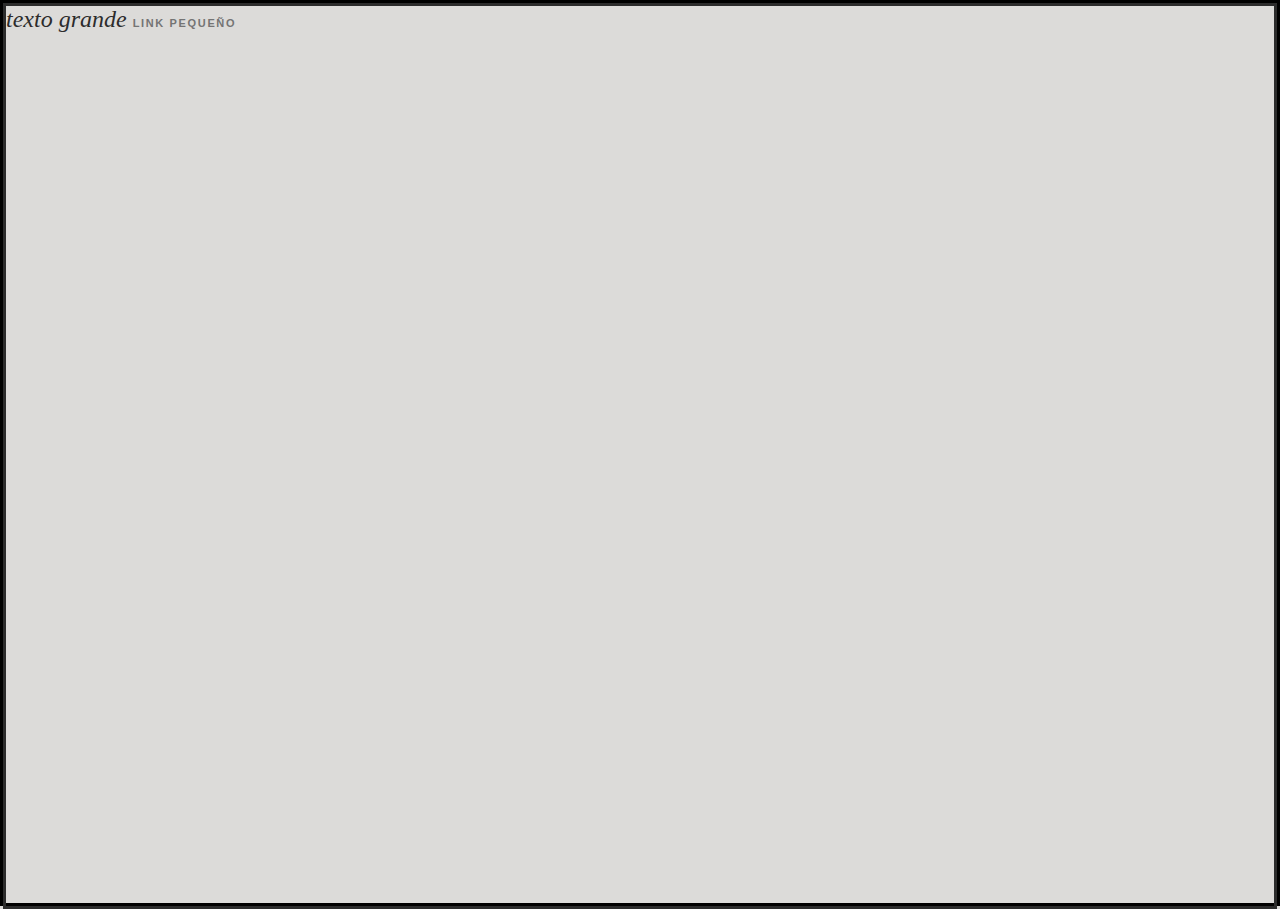
==== index.html @ df17f4e7 "aprendiendo a hacer matematicas para entender la unidad em" ====
<!DOCTYPE html>
<html lang="en">
<head>
    <meta charset="UTF-8">
    <meta http-equiv="X-UA-Compatible" content="IE=edge">
    <meta name="viewport" content="width=device-width, initial-scale=1.0">
    <link rel="stylesheet" href="css/reset.css">
    <link rel="stylesheet" href="css/styles.css">
    <title>Document</title>
</head>
<body>
    <h1>texto grande <a href="">link pequeño</a></h1>
</body>
</html>
---- css/styles.css ----
html, body {
    border: solid;
    height: 100%;
}

body {
    background-color: #DCDBD9;
    color: #2C2C2C;
    font: normal 100% Cambria, Georgia, serif;
}
h1 {
    font-size: 1.5em; /* 24px / 16px */
    font-style: italic;
    font-weight: normal;
    }
    h1 a {
    color: #747474;
    font: bold 0.458333333333333em Calibri, Optima, Arial, sans-serif; /* 11px / 24px */
    letter-spacing: 0.15em;
    text-transform: uppercase;
    text-decoration: none;
    }
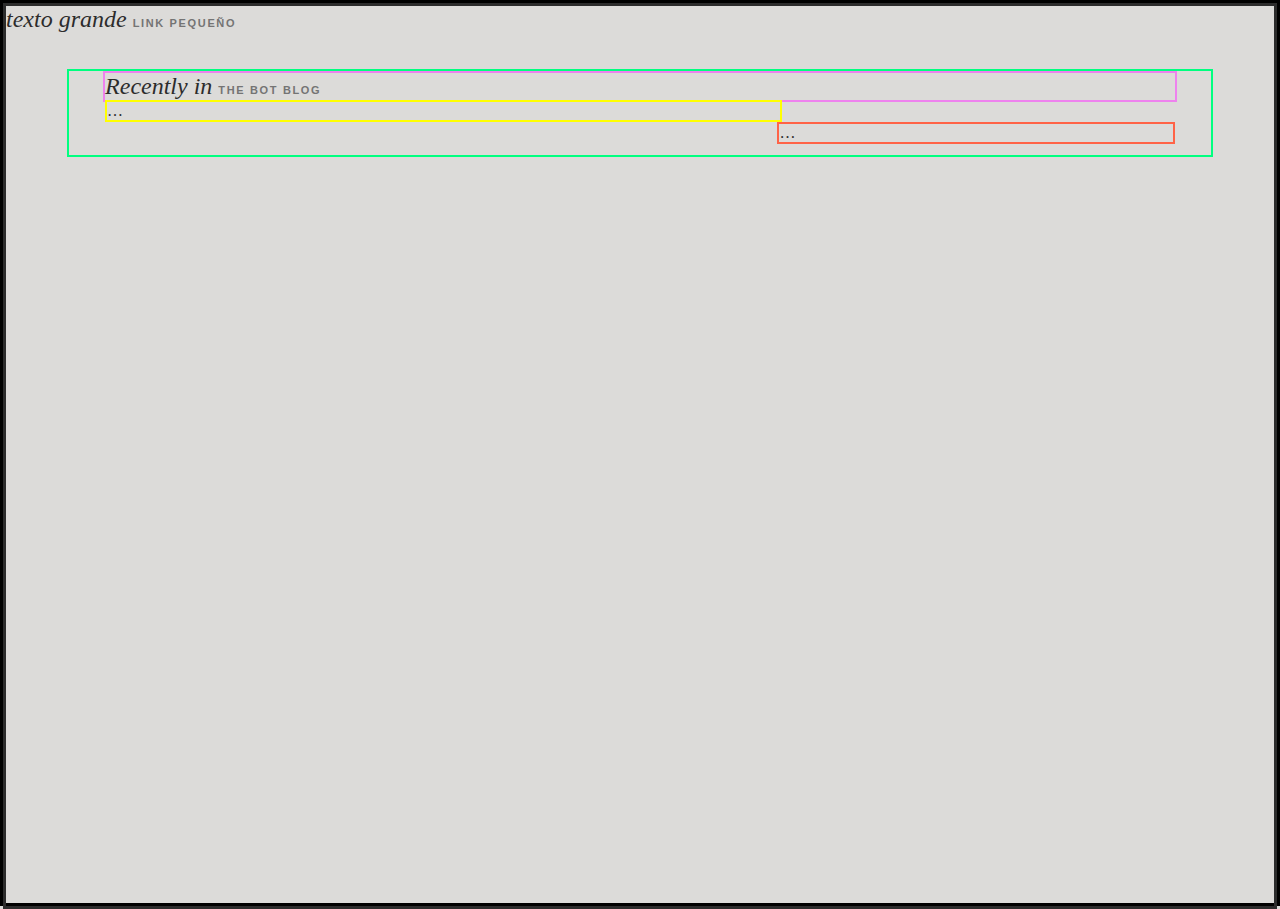
==== commit 069cf14b: "aprendiendo a usar porcentajes" ====
--- a/index.html
+++ b/index.html
@@ -10,5 +10,18 @@
 </head>
 <body>
     <h1>texto grande <a href="">link pequeño</a></h1>
+
+    <div id="page">
+        <div class="blog section">
+        <h1 class="lede">Recently in <a href="#">The Bot
+        Blog</a></h1>
+        <div class="main">
+            …
+            </div><!-- /end .main -->
+            <div class="other">
+            …
+            </div><!-- /end .other -->
+            </div><!-- /end .blog.section -->
+            </div><!-- /end #page -->
 </body>
 </html>--- a/css/styles.css
+++ b/css/styles.css
@@ -19,4 +19,24 @@
     letter-spacing: 0.15em;
     text-transform: uppercase;
     text-decoration: none;
-    }+    }
+    #page {
+        margin: 36px auto;
+        width: 90%;
+        border: solid 2px springgreen;
+        }
+        .blog {
+        margin: 0 auto 53px;
+        width: 93.75%; /* 900px / 960px */
+        border: solid 2px violet;
+        }
+        .blog .main {
+        float: left;
+        width: 62.8888889%; /* 566px/900px */
+        border: solid 2px yellow;
+        }
+        .blog .other {
+        float: right;
+        width: 36.7777778%; /* 331px/900px */
+        border: solid 2px tomato;
+        }
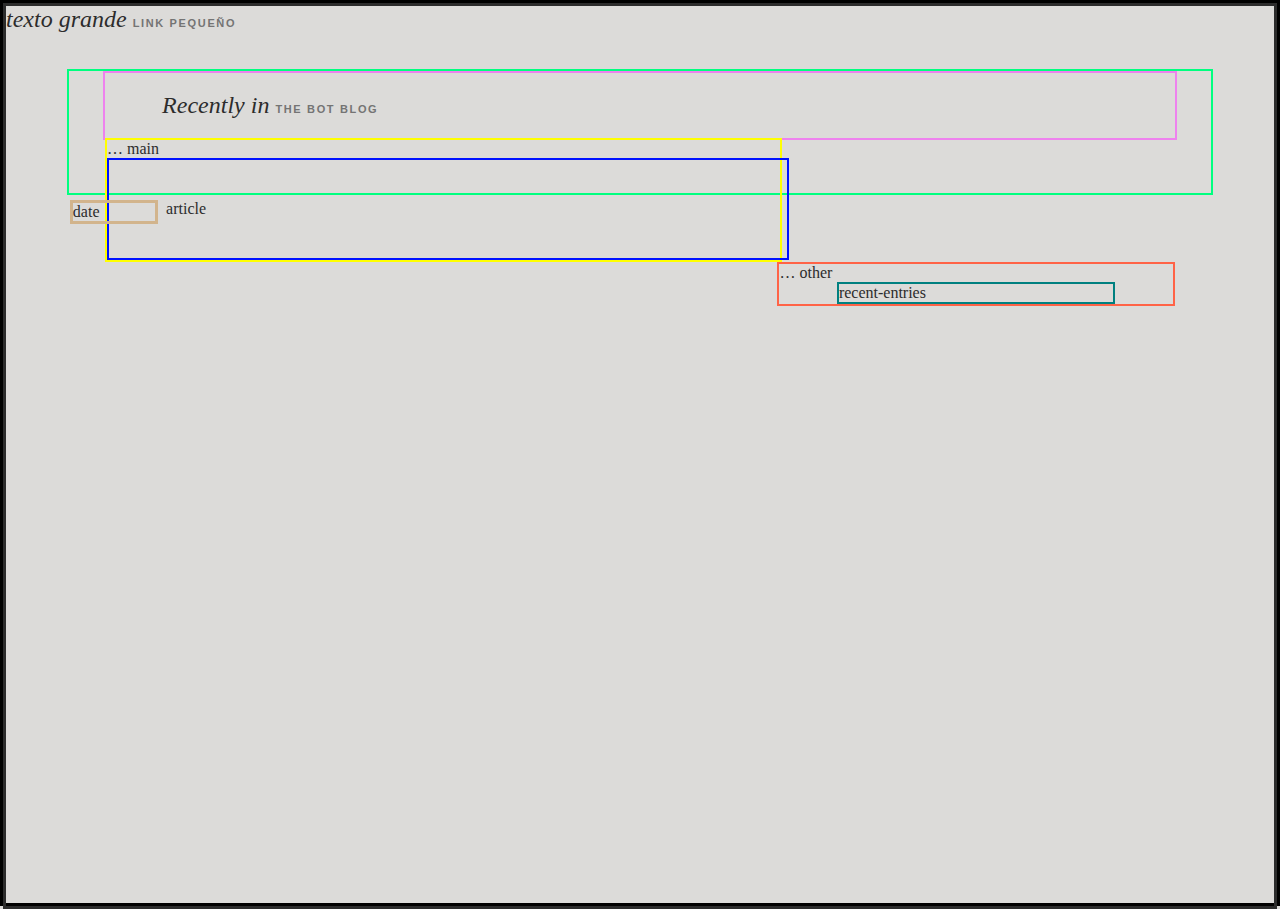
==== commit eae9bbea: "capitulo 2 terminado" ====
--- a/index.html
+++ b/index.html
@@ -16,10 +16,17 @@
         <h1 class="lede">Recently in <a href="#">The Bot
         Blog</a></h1>
         <div class="main">
-            …
+            … main
+            <div class="article">
+                article
+                <div class="date">date</div>
+            </div>
             </div><!-- /end .main -->
             <div class="other">
-            …
+            … other
+            <div class="recent-entries">
+recent-entries
+            </div>
             </div><!-- /end .other -->
             </div><!-- /end .blog.section -->
             </div><!-- /end #page -->
--- a/css/styles.css
+++ b/css/styles.css
@@ -40,3 +40,24 @@
         width: 36.7777778%; /* 331px/900px */
         border: solid 2px tomato;
         }
+        .lede {
+            padding: 0.8em 5.333333%; /* 48px / 900px */
+            }
+
+.recent-entries {
+    border: solid 2px teal;
+    margin: 0 auto;
+    width: 69.7885196%; /* 231px / 331px */
+
+}
+.article {
+    border: solid 2px rgb(0, 17, 255);
+    padding: 40px 8.48056537%; /* 48px / 566px */
+    width: 83.7455830%; /* 474px / 566px */
+}
+.date {
+    border: solid  tan;
+    float: left;
+    width: 14.556962%; /* 69px / 474px */
+    margin-left: -17.0886076%; /* -81px / 474px */
+}
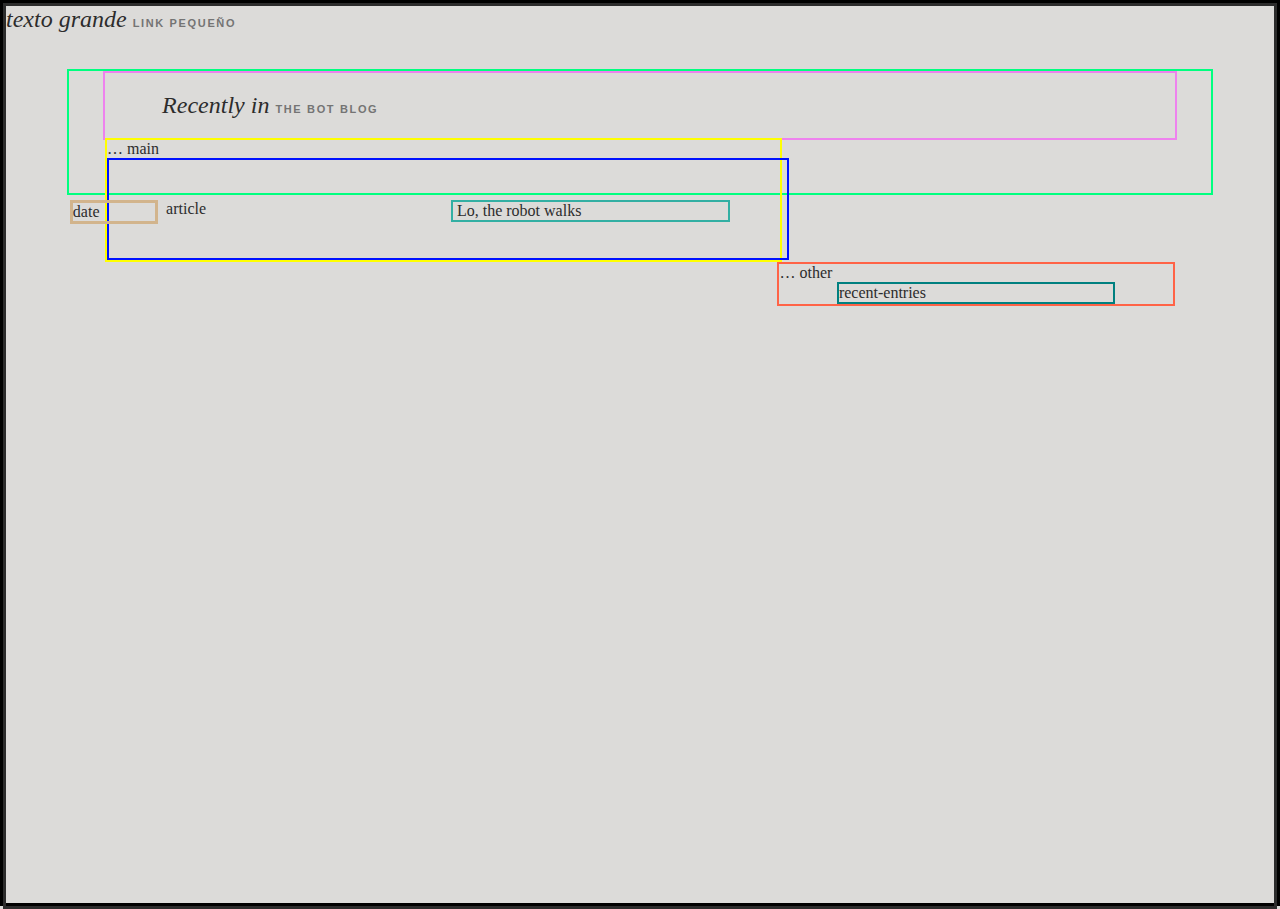
==== commit 0a9ec45a: "hdhd" ====
--- a/index.html
+++ b/index.html
@@ -20,6 +20,10 @@
             <div class="article">
                 article
                 <div class="date">date</div>
+                <div class="figure">
+                    <img src="img/robot.jpg" alt="">
+                    <b class="figcaption">Lo, the robot walks</b>
+                </div>
             </div>
             </div><!-- /end .main -->
             <div class="other">
--- a/css/styles.css
+++ b/css/styles.css
@@ -61,3 +61,13 @@
     width: 14.556962%; /* 69px / 474px */
     margin-left: -17.0886076%; /* -81px / 474px */
 }
+.figure {
+    border: solid 2px rgb(51, 175, 163);
+    float: right;
+    margin-bottom: 0.5em; /* 237px / 474px */
+    margin-left: 2.53164557%; /* 12px / 474px */
+    width: 48.7341772%; /* 231 / 474px */
+}
+img {
+    max-width: 100%;
+}